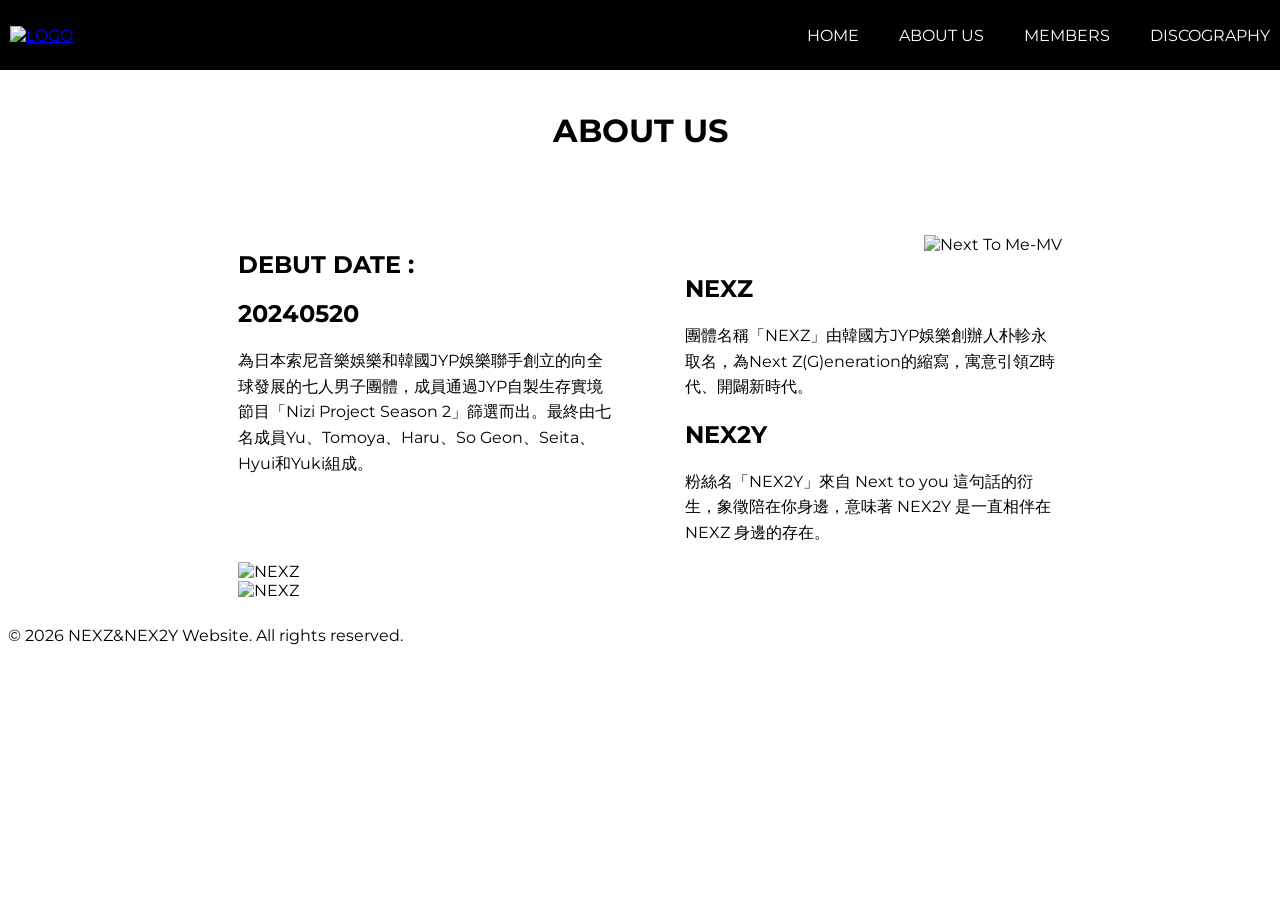
==== about.html @ 6144eb69 "Update about.html" ====
<!DOCTYPE html>
<html lang="en">
<head>
    <meta charset="UTF-8">
    <meta name="viewport" content="width=device-width, initial-scale=1.0">
    <title>NEXZ:ABOUT US</title>
    <link rel="stylesheet" href="style.css">
    <link rel="preconnect" href="https://fonts.googleapis.com">
    <link rel="preconnect" href="https://fonts.gstatic.com" crossorigin>
    <link href="https://fonts.googleapis.com/css2?family=Montserrat:ital,wght@0,100..900;1,100..900&family=Noto+Sans+TC:wght@100..900&display=swap" rel="stylesheet">
</head>
<body>
    <!-- Navigation -->
    <nav class="navbar">
  <!-- 左邊 LOGO -->
    <div class="logo">
       <a href="index.html">
        <img src="images/logo.jpg" alt="LOGO">
       </a>
       
    </div>
    <div class="menu-toggle" onclick="toggleMenu()">☰</div>
    <ul class="menu">
        <li><a href="index.html">HOME</a></li>
        <li><a href="about.html">ABOUT US</a></li>
        <li class="dropdown">
        <a href="members.html">MEMBERS</a>
        <ul class="submenu">
            <li><a href="tomoya.html">TOMOYA</a></li>
            <li><a href="yu.html">YU</a></li>
            <li><a href="haru.html">HARU</a></li>
            <li><a href="geon.html">SO GEON</a></li>
            <li><a href="seita.html">SEITA</a></li>
            <li><a href="hyui.html">HYUI</a></li>
            <li><a href="yuki.html">YUKI</a></li>
        </ul>
        </li>
        <li><a href="discography.html">DISCOGRAPHY</a></li>
    </ul>
    </nav>
  <main>
    <h1 style="text-align: center;">ABOUT US</h1>
    <main class="main-layout">
    <!-- 左邊 -->
        <div class="left">
        <div class="text-left">
            <h2>DEBUT DATE :</h2>
            <h2>20240520</h2>
            <p style="line-height: 1.6;">為日本索尼音樂娛樂和韓國JYP娛樂聯手創立的向全球發展的七人男子團體，成員通過JYP自製生存實境節目「Nizi Project Season 2」篩選而出。最終由七名成員Yu、Tomoya、Haru、So Geon、Seita、Hyui和Yuki組成。</p>
        </div>
        
        <div class="image">
            <img src="images/nexz_about03.jpg" alt="NEXZ">
        </div>
        <div class="image">
            <img src="images/nexz_about02.jpg" alt="NEXZ">
        </div>
    </div>
    
    <!-- 右邊 -->
    <div class="right">
        <div class="image">
            <img src="images/nexz_about.jpg" alt="Next To Me-MV">
        </div>
        <div class="text-right">
            <h2>NEXZ</h2>
            <p style="line-height: 1.6;">團體名稱「NEXZ」由韓國方JYP娛樂創辦人朴軫永取名，為Next Z(G)eneration的縮寫，寓意引領Z時代、開闢新時代。</p>
            <h2>NEX2Y</h2>
            <p style="line-height: 1.6;">粉絲名「NEX2Y」來自 Next to you 這句話的衍生，象徵陪在你身邊，意味著 NEX2Y 是一直相伴在 NEXZ 身邊的存在。</p>
        </div>

    </div>

    </div>
    
  </main>

  </main>
<!-- Footer -->
  <footer>
    <p>© 2026 NEXZ&NEX2Y Website. All rights reserved.</p>
  </footer>    
</body>
</html>
---- style.css ----
nav {
    background: #000000;
    margin: 0px;
    padding: 0px;
  }

/* ===== Navbar ===== */
.navbar {
  position: fixed;      /* 固定在頁面頂端 */
  top: 0;
  left: 0px;
  width: 100%;          /* 滿版 */
  background: #000;     /* 背景黑色 */
  display: flex;
  justify-content: space-between; /* 左LOGO 右選單 */
  align-items: center;             /* 垂直置中 */
  height: 70px;                    /* nav 高度 */
  padding: 0 10px;                 /* 左右內距 */
  z-index: 999;                    /* 確保在最上層 */
}


  .menu {
    list-style: none;
    margin: 0;
    padding: 0;
    display: flex;
    justify-content: center;
  }

  .menu li {
    position: relative;
  }

  .menu a {
    display: block;
    padding: 15px 20px;
    color: white;
    text-decoration: none;
  }

  .menu a:hover {
    background: #666;
  }

  /* ===== 子選單 ===== */
  .submenu {
    display: none;
    position: absolute;
    top: 100%;
    left: 0;
    background: #000000;
    list-style: none;
    padding: 0;
    min-width: 120px;
  }

  .submenu li a {
    padding: 10px;
  }

  /* 滑過顯示 */
  .dropdown:hover .submenu {
    display: block;
  }

  .logo img {
  height: 60px;
  width: auto;
}

.logo {
  display: flex;
  align-items: center;
}
.logo img {
  cursor: pointer;
}

main {
  margin-top: 80px;
  padding: 10px;
}
.main-layout {
  display: flex;
  align-items: flex-start;
  justify-content: space-between;
  padding: 0px 200px;
}

/* 左邊文字 */
.left {
  flex: 1;
  padding-left: 20px;
}

.text-left{
  padding-bottom: 70px;
  padding-right: 35px;
}
/* 右邊圖片 */
.right {
  flex: 1;
  text-align: right;
  padding-top: 5px;
}

.text-right{
  text-align: left;
  padding-left: 35px;
}
.image img {
  max-width: 100%;
  height: auto;
}

body {
  font-family: "Montserrat", sans-serif;
}

.mem-layout {
  display: flex;
  flex-direction: column; /* 上下排列 */
  gap: 50px;
  margin-top: 30px;
}

/* 每一排圖片 */
.m-image {
  display: flex;          
  justify-content: center; /* 置中*/
  gap: 55px;              /* 圖片間距 */
}

.m-image img {
  width: 250px;   
  height: auto;
}
.card {
  text-decoration: none; /* 去底線 */
  color: black;
  text-align: center;
  transition: transform 0.3s ease;
}

/* 圖片 */
.card img {
  width: 250px;
  height: auto;
  object-fit: cover;
  border-radius: 15px;
  display: block;
}


/* 名字 */
.card p {
  margin-top: 15px;
  font-weight: bold;
}

/*hover 放大效果 */
.card:hover {
  transform: scale(1.1);
}

.banner {
  position: relative;
  width: 100%;
  max-width: 950px;
  margin: 0 auto;
  overflow: hidden;  }

.slides {
  display: flex;
  transition: transform 0.5s ease;
}

.slides img {
  width: 100%;
  flex-shrink: 0;
}

/* 按鈕 */
.prev, .next {
  position: absolute;
  top: 50%;
  transform: translateY(-50%);
  background: rgba(0,0,0,0.5);
  color: white;
  border: none;
  padding: 10px;
  cursor: pointer;
}

.prev { left: 10px; }
.next { right: 10px; }

/* 整體 */
.member-layout {
  display: flex;
  gap: 20px;                
  padding: 40px;
  max-width: 1000px;
  
}

/* 左邊圖片不要撐太大 */
.mem-left {
  flex: none;
  padding-left: 300px;
}

/* 圖片固定大小 */
.mem-image img {
  width: 350px;
  height: auto;
  display: block;
}

/* 右邊文字 */
.mem-right {
  flex: 1;
}

/* 名字貼齊上面 */
.mem-text h2 {
  margin: 0;  
}
.mem-text{
  line-height: 1.6;
}
/* 整體 */
.album-container {
  max-width: 1000px;
  margin: 0 auto;
  padding: 40px;
}

/* 每一排 */
.row {
  display: flex;
  justify-content: space-between;
  margin-bottom: 30px;
}

/* 每個專輯 */
.album {
  text-align: center;
  width: 30%;
}

/* 圖片 */
.album img {
  width: 100%;
  height: 300px;
  object-fit: cover;
}

/* 名稱 */
.album p {
  margin-top: 10px;
  font-weight: bold;
}
.album img {
  transition: transform 0.3s;
}

.album:hover img {
  transform: scale(1.05);
}
.album img {
  box-shadow: 0 4px 10px rgba(0,0,0,0.2);
}
/* 背景遮罩 */
.modal {
  display: none;
  position: fixed;
  top: 0;
  left: 0;
  width: 100%;
  height: 100%;
  background: rgba(0,0,0,0.6);
}

/* 視窗內容 */
.modal-content {
  background: white;
  width: 300px;
  margin: 15% auto;
  padding: 30px;
  border-radius: 15px;
  text-align: left;
  position: relative;
}

/* 關閉按鈕 */
.close {
  position: absolute;
  top: 10px;
  right: 15px;
  font-size: 20px;
  cursor: pointer;
}
.modal-content {
  animation: pop 0.3s ease;
}
#modalDesc {
  white-space: pre-line;
}

@keyframes pop {
  from { transform: scale(0.7); opacity: 0; }
  to { transform: scale(1); opacity: 1; }
}
.video-row{
  display:flex;
  justify-content:center;
  gap:20px;
  flex-wrap:wrap;
  margin-top:20px;
}

.video-box{
  width:300px;
  text-align:center;
}

.video-box img{
  width:100%;
  cursor:pointer;
}

.video-title{
  margin-top:8px;
  font-size:13px;
  color: white;
}
.home-tit{
  margin-top:40px;
  color: white;
  text-align: center;
}

/* 名字貼齊上面 */
.mem-text h2 {
  margin: 0;  
}

/* ===== 手機版 ===== */
@media (max-width: 768px) {

  /* ===== Navbar ===== */
  .navbar {
    flex-direction: column;
    height: auto;
    padding: 10px;
  }

  .menu {
    flex-direction: column;
    width: 100%;
  }

  .menu li {
    width: 100%;
    text-align: center;
  }

  .menu a {
    padding: 10px;
  }

  /* 子選單不要用 hover（手機沒滑鼠） */
  .submenu {
    position: static;
  }

  /* ===== 主版面（左右改上下） ===== */
  .main-layout {
    flex-direction: column;
    padding: 0 20px;  /* 原本200太大 */
  }

  .left, .right {
    width: 100%;
    padding: 0;
    text-align: center;
  }

  .text-left, .text-right {
    padding: 10px 0;
  }

  /* ===== 成員圖片 ===== */
  .m-image {
    flex-direction: column;
    align-items: center;
    gap: 20px;
  }

  .m-image img {
    width: 80%;
  }

  /* ===== 個人頁 ===== */
  .member-layout {
    flex-direction: column;
    padding: 20px;
  }

  .mem-left {
    padding-left: 0; /* 原本300會炸 */
    text-align: center;
  }

  .mem-image img {
    width: 80%;
  }

  /* ===== 專輯 ===== */
  .row {
    flex-direction: column;
    gap: 20px;
  }

  .album {
    width: 100%;
  }

  .album img {
    height: auto;
  }

  /* ===== 影片 ===== */
  .video-row {
    flex-direction: column;
    align-items: center;
  }

  .video-box {
    width: 90%;
  }

  /* ===== Banner ===== */
  .banner {
    max-width: 100%;
  }

  /* ===== 文字 ===== */
  h1 {
    font-size: 20px;
  }

}
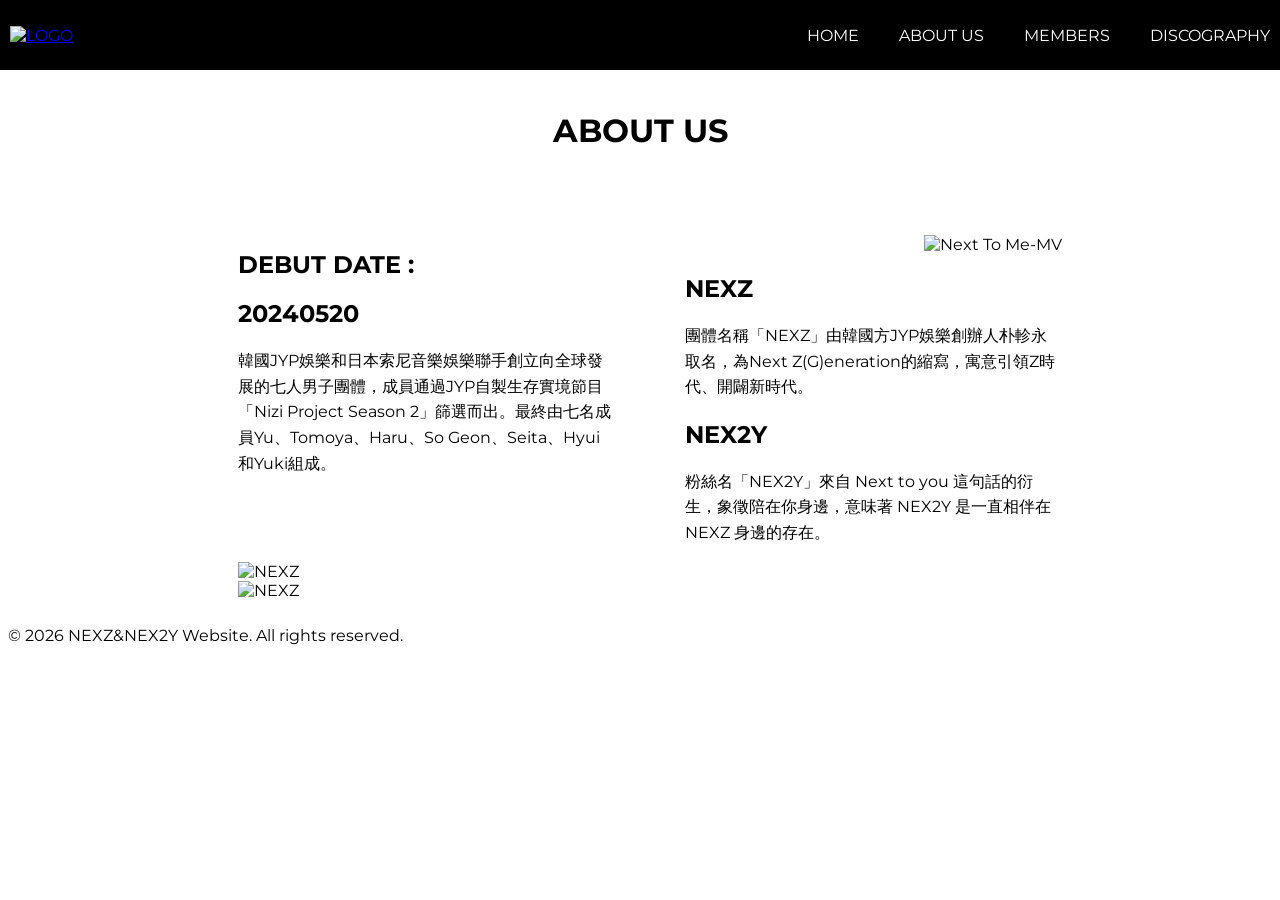
==== commit ab0ec2eb: "Update about.html" ====
--- a/about.html
+++ b/about.html
@@ -13,13 +13,13 @@
     <!-- Navigation -->
     <nav class="navbar">
   <!-- 左邊 LOGO -->
-    <div class="logo">
+   <div class="logo">
+       <div class="menu-toggle" onclick="toggleMenu()">☰</div>
        <a href="index.html">
         <img src="images/logo.jpg" alt="LOGO">
        </a>
-       
     </div>
-    <div class="menu-toggle" onclick="toggleMenu()">☰</div>
+        
     <ul class="menu">
         <li><a href="index.html">HOME</a></li>
         <li><a href="about.html">ABOUT US</a></li>
@@ -38,6 +38,11 @@
         <li><a href="discography.html">DISCOGRAPHY</a></li>
     </ul>
     </nav>
+    <script>
+    function toggleMenu() {
+      document.querySelector(".menu").classList.toggle("active");
+    }
+    </script>
   <main>
     <h1 style="text-align: center;">ABOUT US</h1>
     <main class="main-layout">
@@ -46,7 +51,7 @@
         <div class="text-left">
             <h2>DEBUT DATE :</h2>
             <h2>20240520</h2>
-            <p style="line-height: 1.6;">為日本索尼音樂娛樂和韓國JYP娛樂聯手創立的向全球發展的七人男子團體，成員通過JYP自製生存實境節目「Nizi Project Season 2」篩選而出。最終由七名成員Yu、Tomoya、Haru、So Geon、Seita、Hyui和Yuki組成。</p>
+            <p style="line-height: 1.6;">韓國JYP娛樂和日本索尼音樂娛樂聯手創立向全球發展的七人男子團體，成員通過JYP自製生存實境節目「Nizi Project Season 2」篩選而出。最終由七名成員Yu、Tomoya、Haru、So Geon、Seita、Hyui和Yuki組成。</p>
         </div>
         
         <div class="image">
--- a/style.css
+++ b/style.css
@@ -348,18 +348,76 @@
 }
 
 /* ===== 手機版 ===== */
+/* ===== LOGO 區 ===== */
+.logo {
+  display: flex;
+  align-items: center;
+  gap: 10px;
+}
+
+/* ===== 漢堡按鈕（預設桌機隱藏） ===== */
+.menu-toggle {
+  display: none;
+  font-size: 28px;
+  color: white;
+  cursor: pointer;
+}
+
+/* ===== 手機版 ===== */
 @media (max-width: 768px) {
-
+  main {
+  margin-top: 80px;
+ }
   /* ===== Navbar ===== */
   .navbar {
+  position: fixed;
+  top: 0;
+  left: 0;
+  width: 100%;
+  height: 70px;
+  background: #000;
+  display: flex;
+  align-items: center;
+  padding: 0 15px;
+  z-index: 999;
+}
+
+/* 左邊區塊 */
+.nav-left {
+  display: flex;
+  align-items: center;
+  gap: 10px;
+}
+
+/* LOGO */
+.logo img {
+  height: 50px;
+}
+
+  /* 漢堡按鈕顯示 */
+  .menu-toggle {
+    display: block;
+  }
+
+  /* ===== 側邊滑出選單 ===== */
+   .menu {
+    position: fixed;
+    top: 0;
+    left: -100%;
+    width: 70%;
+    height: 100%;
+    background: #000;
     flex-direction: column;
-    height: auto;
-    padding: 10px;
-  }
-
-  .menu {
-    flex-direction: column;
-    width: 100%;
+    align-items: center;
+    justify-content: center;
+    transition: 0.3s;
+    z-index: 1000;
+    margin-left: 0; /* ❗移除衝突 */
+    display: flex;
+  }
+
+  .menu.active {
+    left: 0;
   }
 
   .menu li {
@@ -368,18 +426,19 @@
   }
 
   .menu a {
-    padding: 10px;
-  }
-
-  /* 子選單不要用 hover（手機沒滑鼠） */
+    padding: 15px;
+    font-size: 18px;
+  }
+
+  /* 子選單（手機不要 absolute） */
   .submenu {
     position: static;
   }
 
-  /* ===== 主版面（左右改上下） ===== */
+  /* ===== 主版面（左右 → 上下） ===== */
   .main-layout {
     flex-direction: column;
-    padding: 0 20px;  /* 原本200太大 */
+    padding: 0 20px;
   }
 
   .left, .right {
@@ -407,10 +466,11 @@
   .member-layout {
     flex-direction: column;
     padding: 20px;
+    align-items: center;
   }
 
   .mem-left {
-    padding-left: 0; /* 原本300會炸 */
+    padding-left: 0;
     text-align: center;
   }
 
@@ -449,7 +509,11 @@
 
   /* ===== 文字 ===== */
   h1 {
-    font-size: 20px;
-  }
-
-}
+    font-size: 24px;
+  }
+
+  /* ===== 修正 navbar 蓋住內容 ===== */
+  main {
+    margin-top: 70px;
+  }
+}
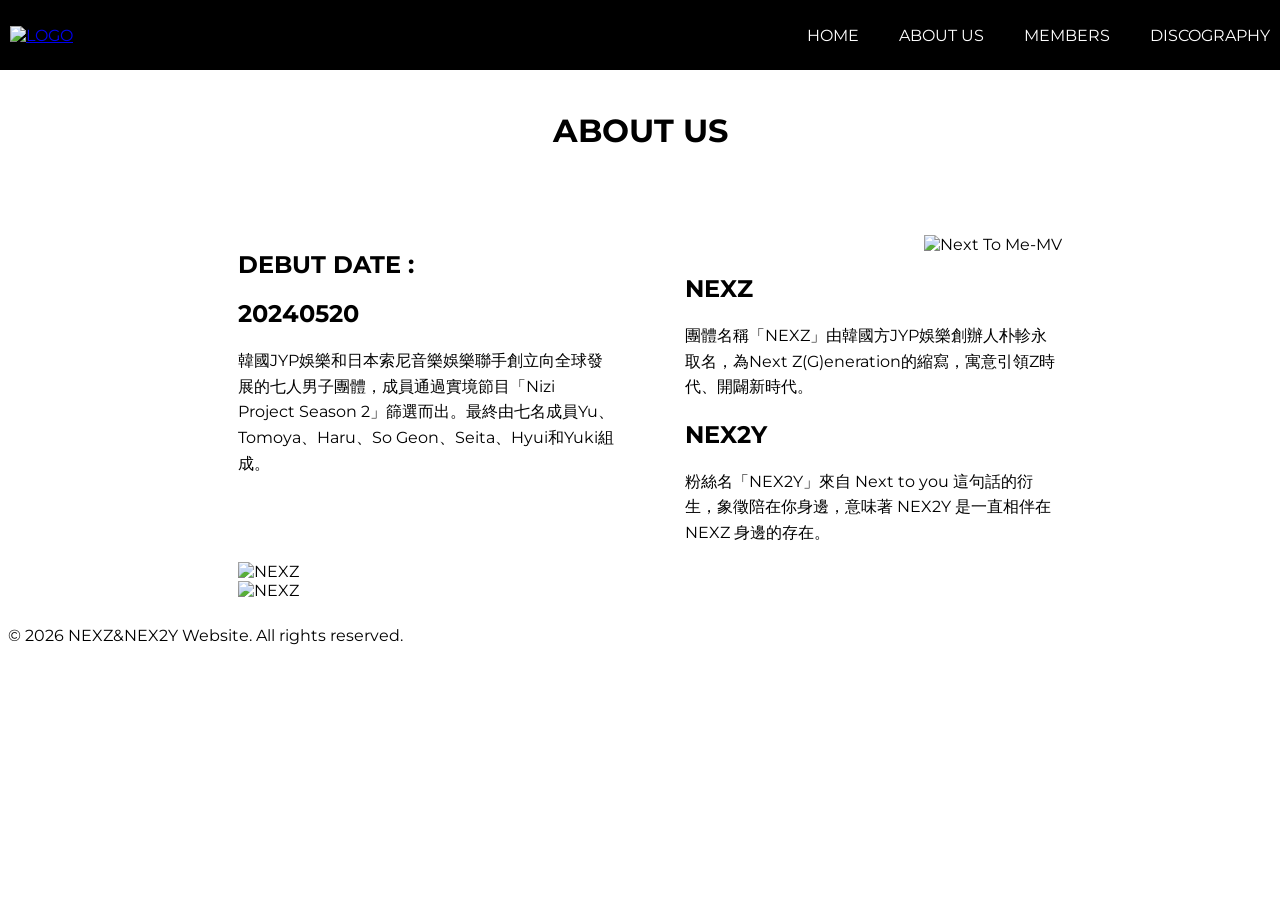
==== commit 157b2ce4: "Fix HTML encoding issues in about.html" ====
--- a/about.html
+++ b/about.html
@@ -51,7 +51,7 @@
         <div class="text-left">
             <h2>DEBUT DATE :</h2>
             <h2>20240520</h2>
-            <p style="line-height: 1.6;">韓國JYP娛樂和日本索尼音樂娛樂聯手創立向全球發展的七人男子團體，成員通過JYP自製生存實境節目「Nizi Project Season 2」篩選而出。最終由七名成員Yu、Tomoya、Haru、So Geon、Seita、Hyui和Yuki組成。</p>
+            <p style="line-height: 1.6;">韓國JYP娛樂和日本索尼音樂娛樂聯手創立向全球發展的七人男子團體，成員通過實境節目「Nizi Project Season 2」篩選而出。最終由七名成員Yu、Tomoya、Haru、So Geon、Seita、Hyui和Yuki組成。</p>
         </div>
         
         <div class="image">
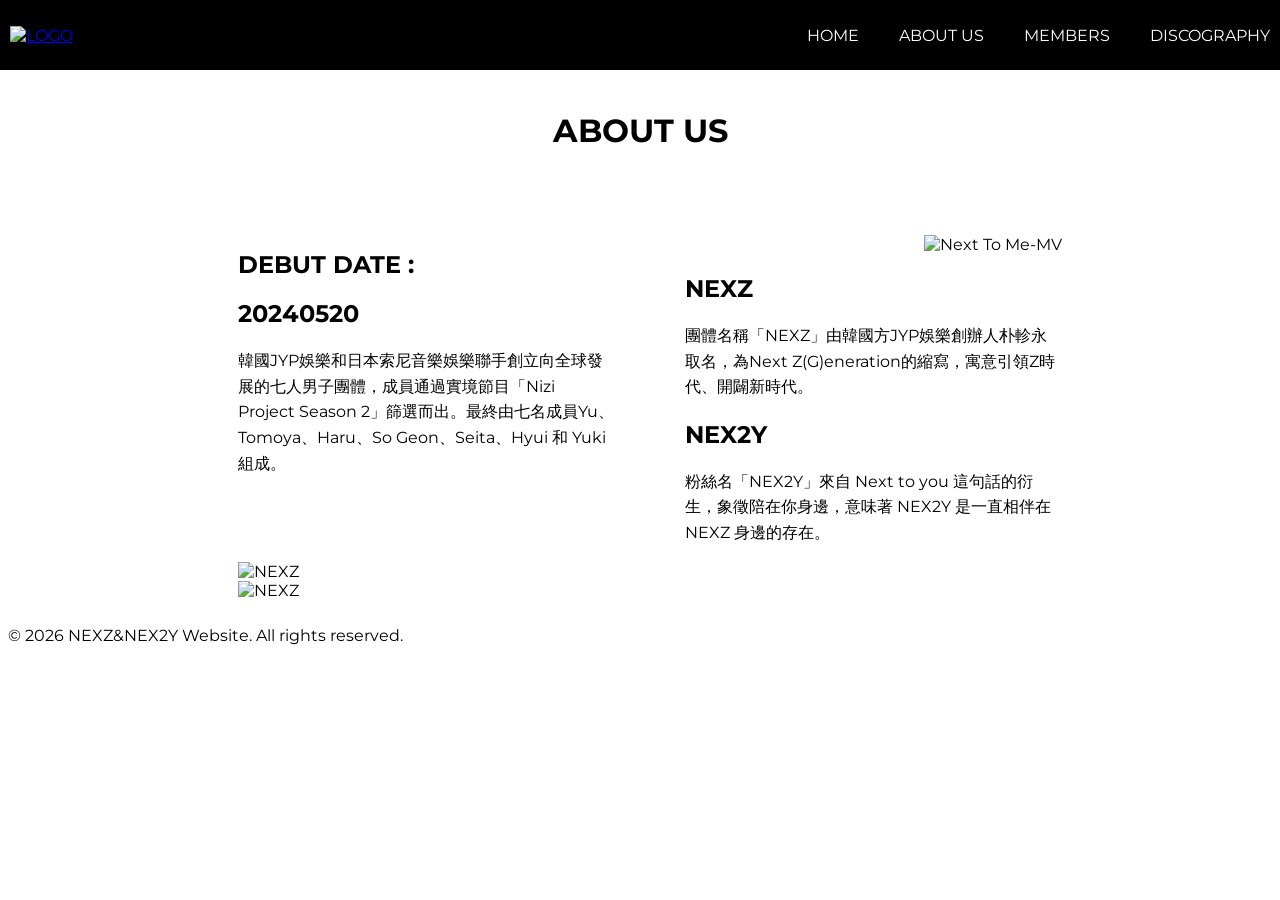
==== commit 2e33d926: "Update about.html" ====
--- a/about.html
+++ b/about.html
@@ -51,7 +51,7 @@
         <div class="text-left">
             <h2>DEBUT DATE :</h2>
             <h2>20240520</h2>
-            <p style="line-height: 1.6;">韓國JYP娛樂和日本索尼音樂娛樂聯手創立向全球發展的七人男子團體，成員通過實境節目「Nizi Project Season 2」篩選而出。最終由七名成員Yu、Tomoya、Haru、So Geon、Seita、Hyui和Yuki組成。</p>
+            <p style="line-height: 1.6;">韓國JYP娛樂和日本索尼音樂娛樂聯手創立向全球發展的七人男子團體，成員通過實境節目「Nizi Project Season 2」篩選而出。最終由七名成員Yu、Tomoya、Haru、So Geon、Seita、Hyui 和 Yuki 組成。</p>
         </div>
         
         <div class="image">
